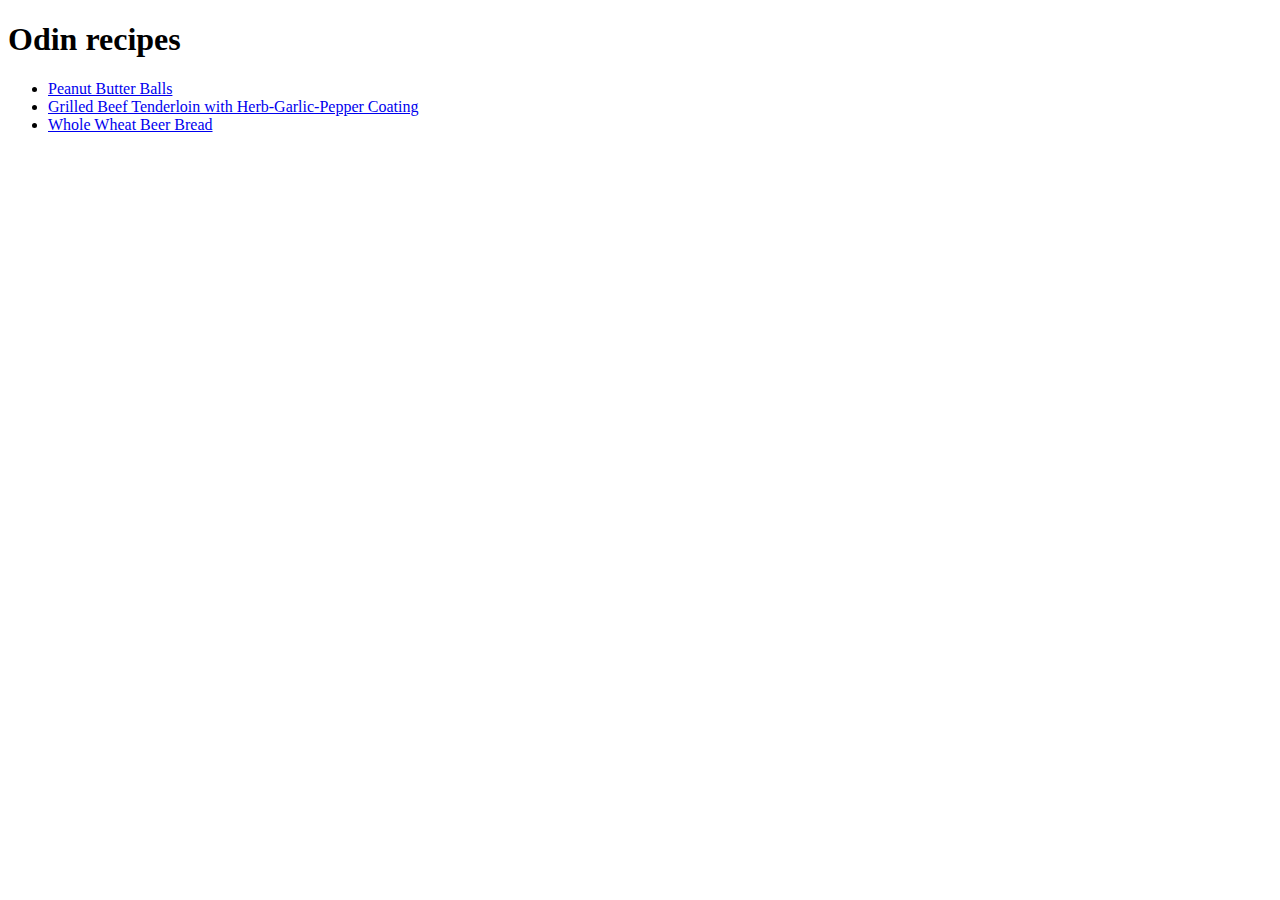
==== index.html @ a50e0308 "Add 3 recipes using HTML" ====
<!DOCTYPE html>
<html lang="en">

    <head>
        <meta charset="utf-8">
        <title>
            Recipes
        </title>
    </head>

    <body>
        <h1>Odin recipes</h1>
        <ul>
            <li><a href="./recipes/peanutbutterballs.html">Peanut Butter Balls</a></li>
            <li><a href="./recipes/grilledbeeftenderloin.html">Grilled Beef Tenderloin with Herb-Garlic-Pepper Coating</a></li>
            <li><a href="./recipes/wholewheatbeerbread.html">Whole Wheat Beer Bread</a></li>
        </ul>
    </body>

    </html>
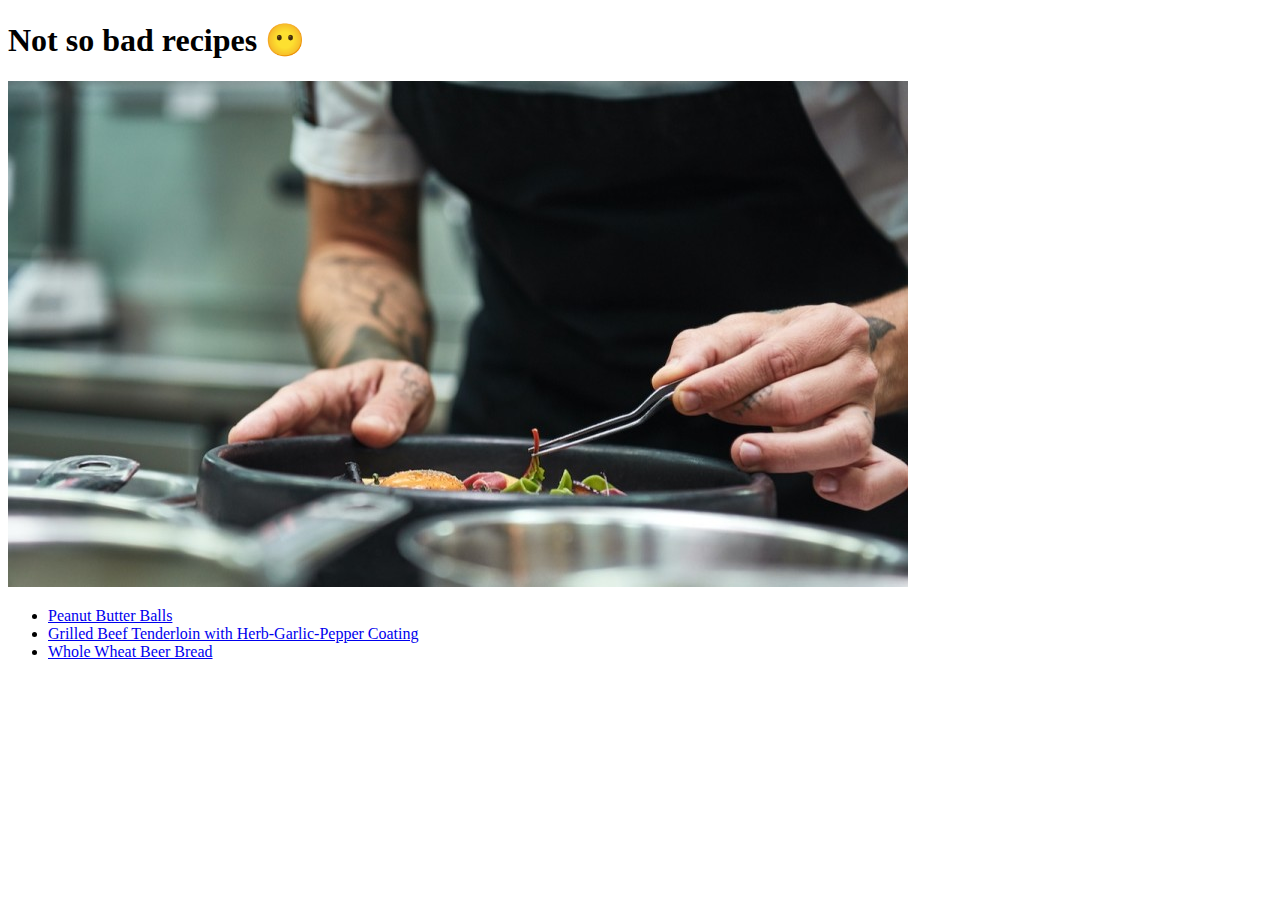
==== commit aa3f37e5: "Add chef's picture" ====
--- a/index.html
+++ b/index.html
@@ -9,7 +9,8 @@
     </head>
 
     <body>
-        <h1>Odin recipes</h1>
+        <h1>Not so bad recipes 😶</h1>
+        <img src="./img/chef.jpeg" alt="A picture of a chef's hands while using a pan with the pan in shot">
         <ul>
             <li><a href="./recipes/peanutbutterballs.html">Peanut Butter Balls</a></li>
             <li><a href="./recipes/grilledbeeftenderloin.html">Grilled Beef Tenderloin with Herb-Garlic-Pepper Coating</a></li>
@@ -17,4 +18,4 @@
         </ul>
     </body>
 
-    </html>+</html>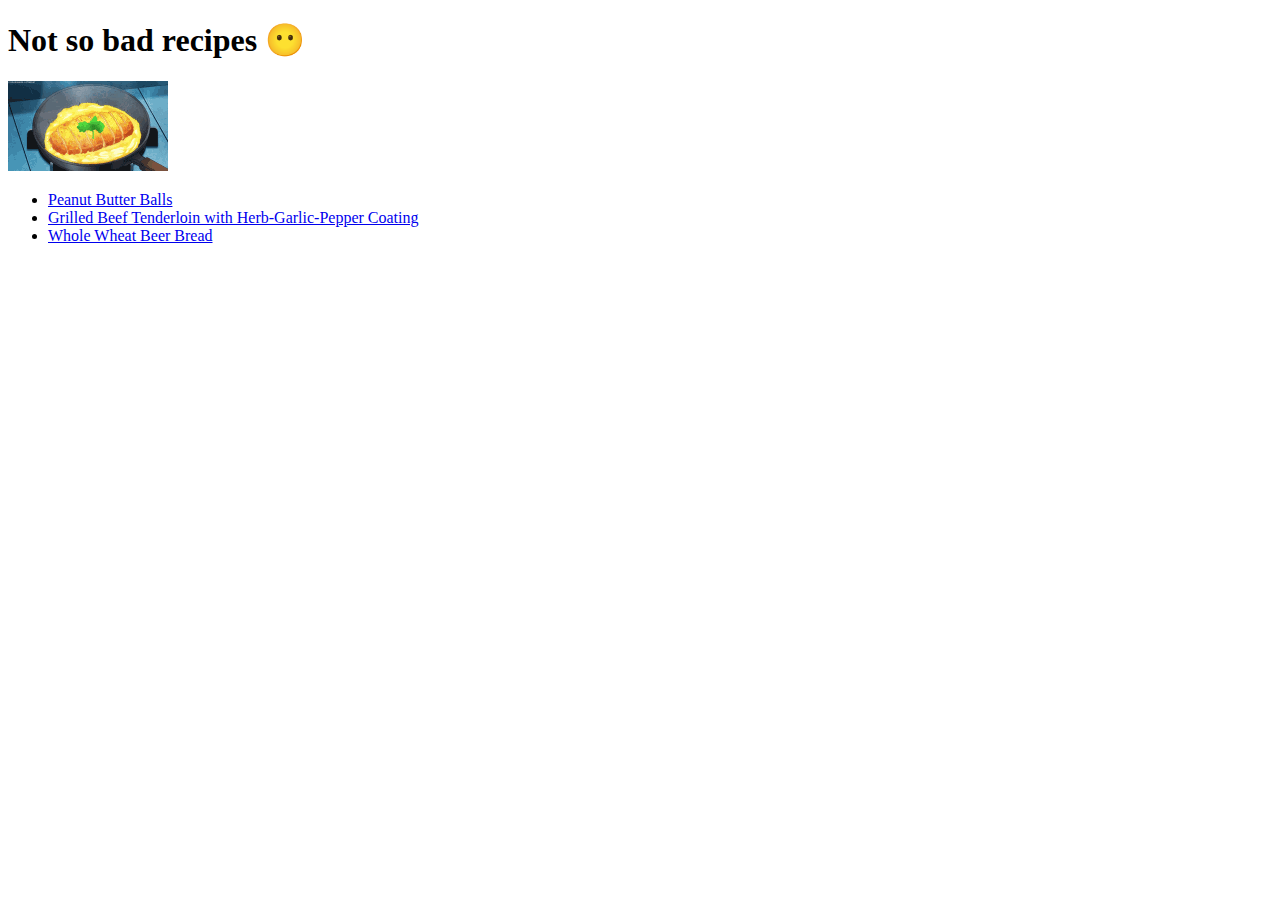
==== commit ba385c80: "Change chef's picture with anime GIF" ====
--- a/index.html
+++ b/index.html
@@ -10,7 +10,7 @@
 
     <body>
         <h1>Not so bad recipes 😶</h1>
-        <img src="./img/chef.jpeg" alt="A picture of a chef's hands while using a pan with the pan in shot">
+        <img src="./img/animecooking.gif" alt="A GIF of animated meat on a pan">
         <ul>
             <li><a href="./recipes/peanutbutterballs.html">Peanut Butter Balls</a></li>
             <li><a href="./recipes/grilledbeeftenderloin.html">Grilled Beef Tenderloin with Herb-Garlic-Pepper Coating</a></li>
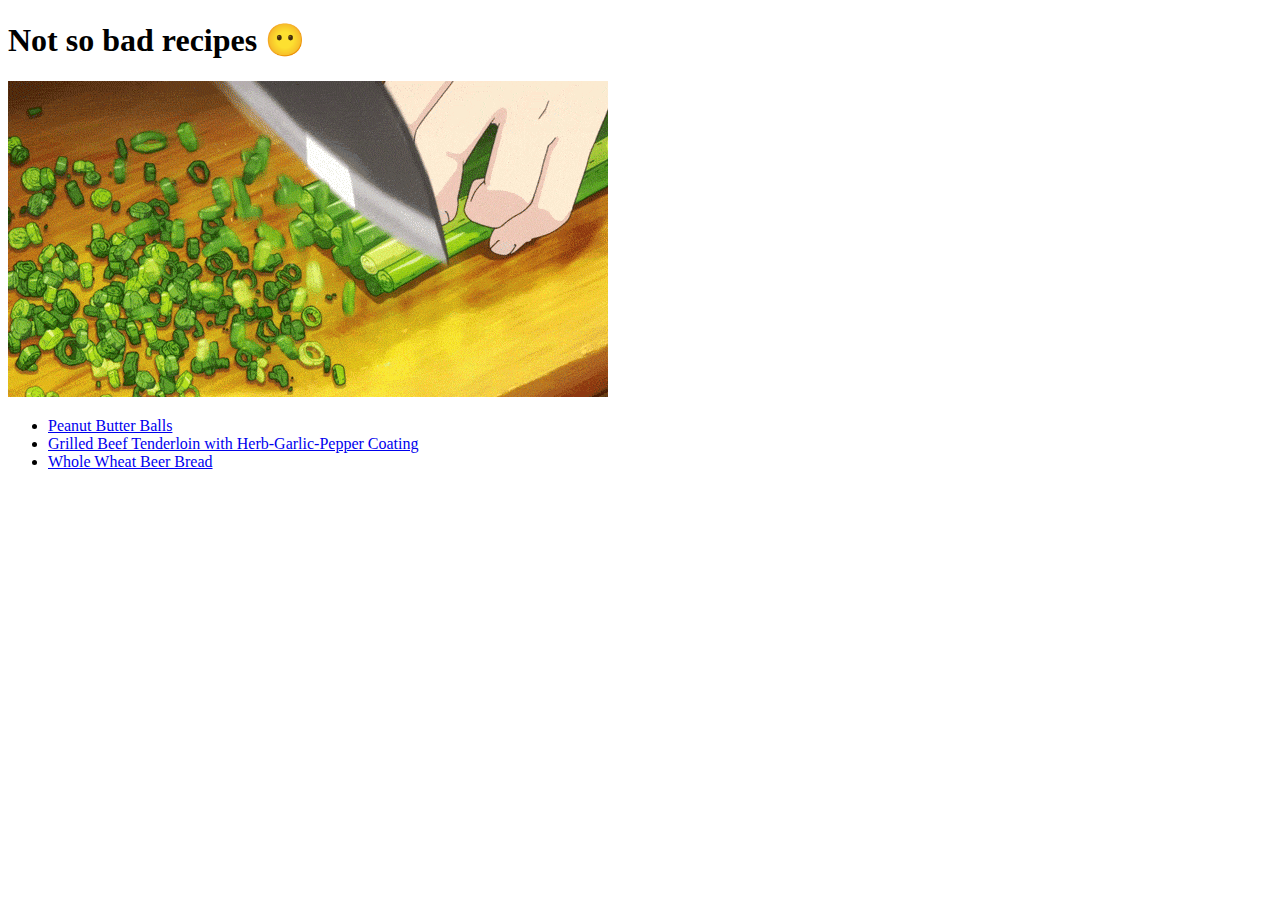
==== commit 618cd9bf: "Change alt text on anime picture" ====
--- a/index.html
+++ b/index.html
@@ -10,7 +10,7 @@
 
     <body>
         <h1>Not so bad recipes 😶</h1>
-        <img src="./img/animecooking.gif" alt="A GIF of animated meat on a pan">
+        <img src="./img/animecooking.gif" alt="A GIF of animated hand cutting groceries with knife">
         <ul>
             <li><a href="./recipes/peanutbutterballs.html">Peanut Butter Balls</a></li>
             <li><a href="./recipes/grilledbeeftenderloin.html">Grilled Beef Tenderloin with Herb-Garlic-Pepper Coating</a></li>
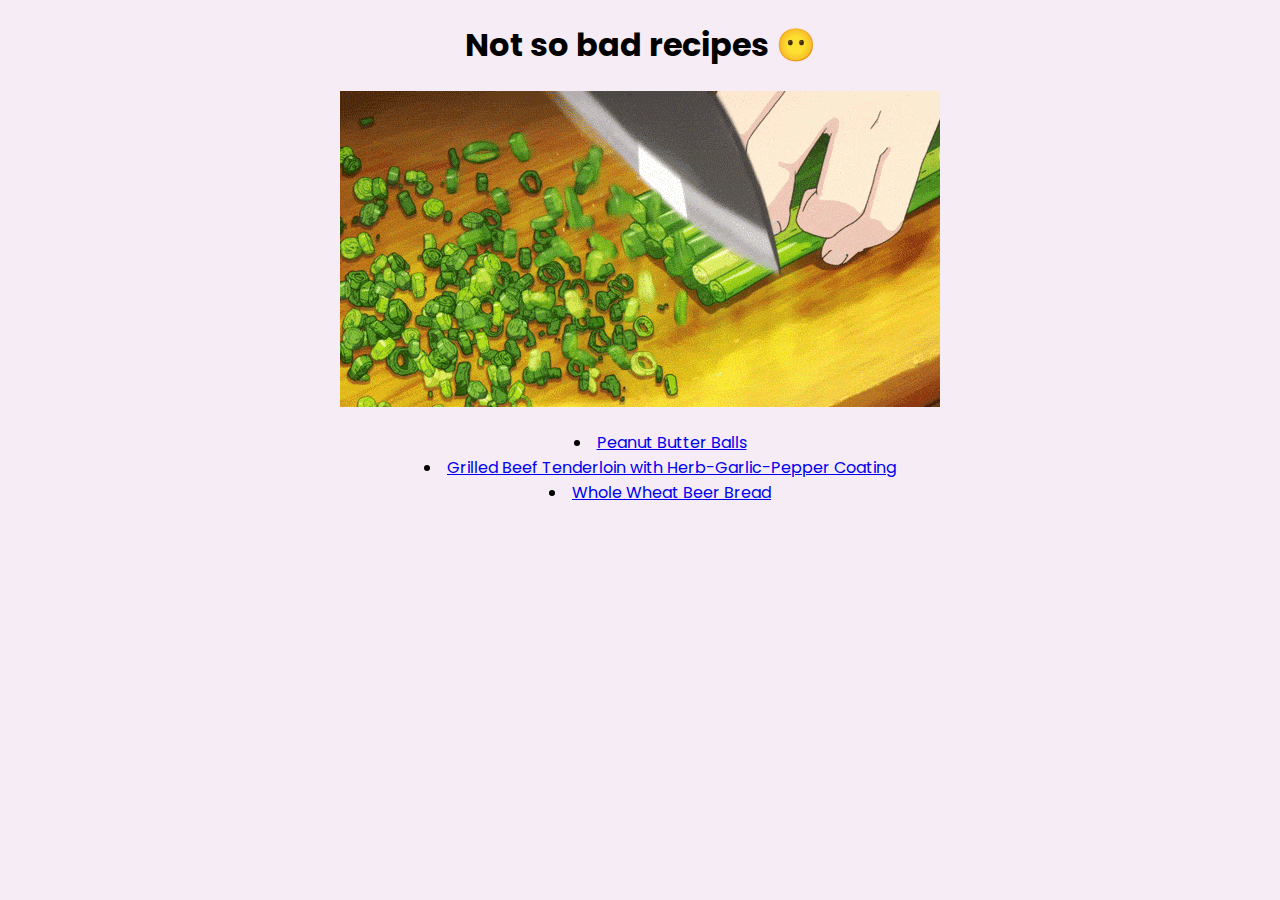
==== commit 68921468: "Add styling to webpages" ====
--- a/index.html
+++ b/index.html
@@ -3,19 +3,20 @@
 
     <head>
         <meta charset="utf-8">
+        <link rel="stylesheet" href="./style.css">
         <title>
             Recipes
         </title>
     </head>
 
     <body>
-        <h1>Not so bad recipes 😶</h1>
-        <img src="./img/animecooking.gif" alt="A GIF of animated hand cutting groceries with knife">
-        <ul>
+        <div class="heading center"><h1>Not so bad recipes 😶</h1></div>
+        <div class="image center"><img src="./img/animecooking.gif" alt="A GIF of animated hand cutting groceries with knife"></div>
+        <div class ="list center"><ul>
             <li><a href="./recipes/peanutbutterballs.html">Peanut Butter Balls</a></li>
             <li><a href="./recipes/grilledbeeftenderloin.html">Grilled Beef Tenderloin with Herb-Garlic-Pepper Coating</a></li>
             <li><a href="./recipes/wholewheatbeerbread.html">Whole Wheat Beer Bread</a></li>
-        </ul>
+        </ul></div>
     </body>
 
 </html>--- a/style.css
+++ b/style.css
@@ -0,0 +1,14 @@
+@import url('https://fonts.googleapis.com/css2?family=Poppins:ital,wght@0,400;0,500;0,700;1,400;1,500;1,700&display=swap');
+
+body {
+    font-family: 'Poppins', sans-serif;
+    background-color: #F6ECF5;
+}
+.image.center,
+.heading.center,
+.list.center {
+    text-align: center;
+}
+.list {
+    list-style-position: inside;
+}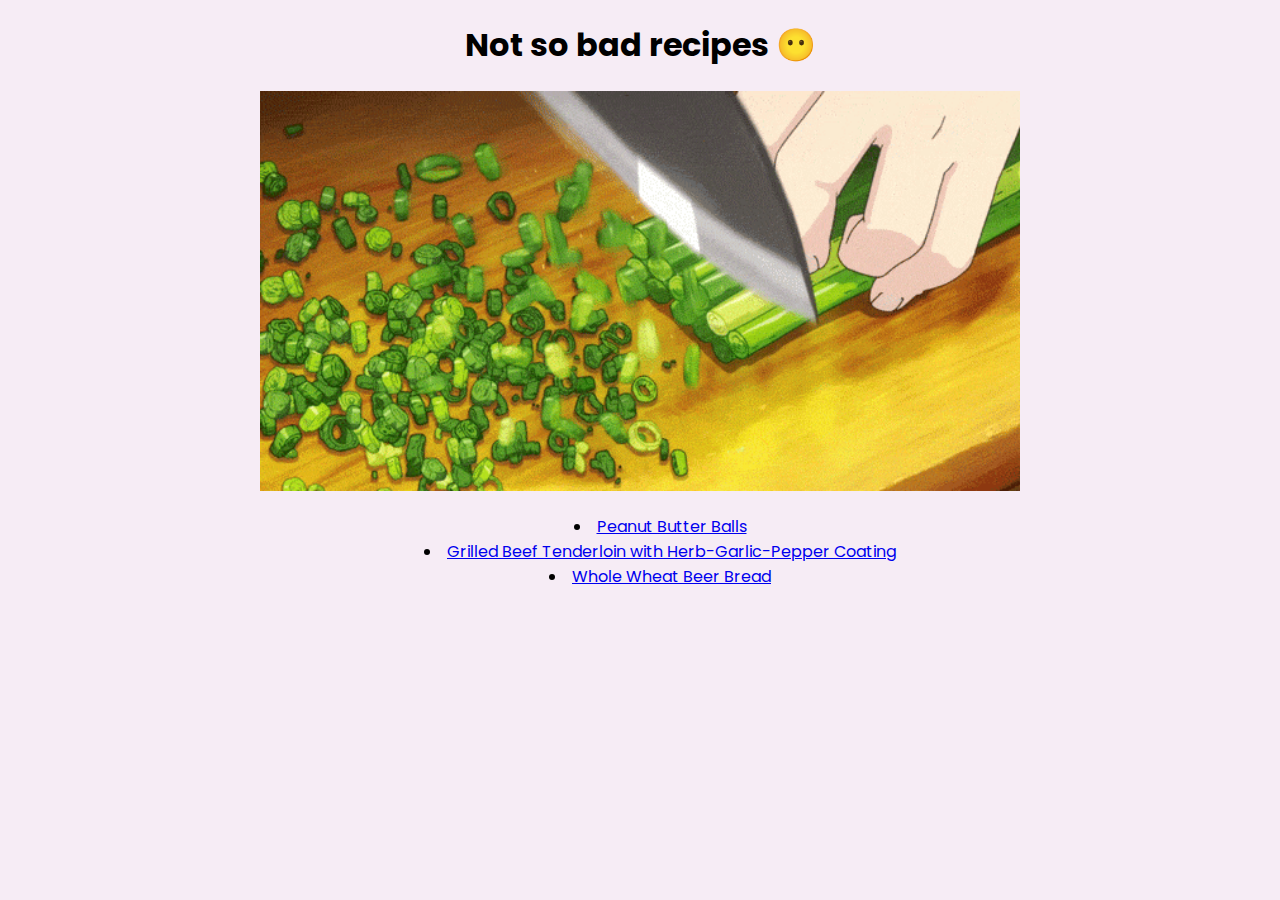
==== commit bf82b72e: "Add images sizes in html document" ====
--- a/index.html
+++ b/index.html
@@ -11,7 +11,7 @@
 
     <body>
         <div class="heading center"><h1>Not so bad recipes 😶</h1></div>
-        <div class="image center"><img src="./img/animecooking.gif" alt="A GIF of animated hand cutting groceries with knife"></div>
+        <div class="image center"><img src="./img/animecooking.gif" alt="A GIF of animated hand cutting groceries with knife" height="400" width="auto"></div>
         <div class ="list center"><ul>
             <li><a href="./recipes/peanutbutterballs.html">Peanut Butter Balls</a></li>
             <li><a href="./recipes/grilledbeeftenderloin.html">Grilled Beef Tenderloin with Herb-Garlic-Pepper Coating</a></li>
